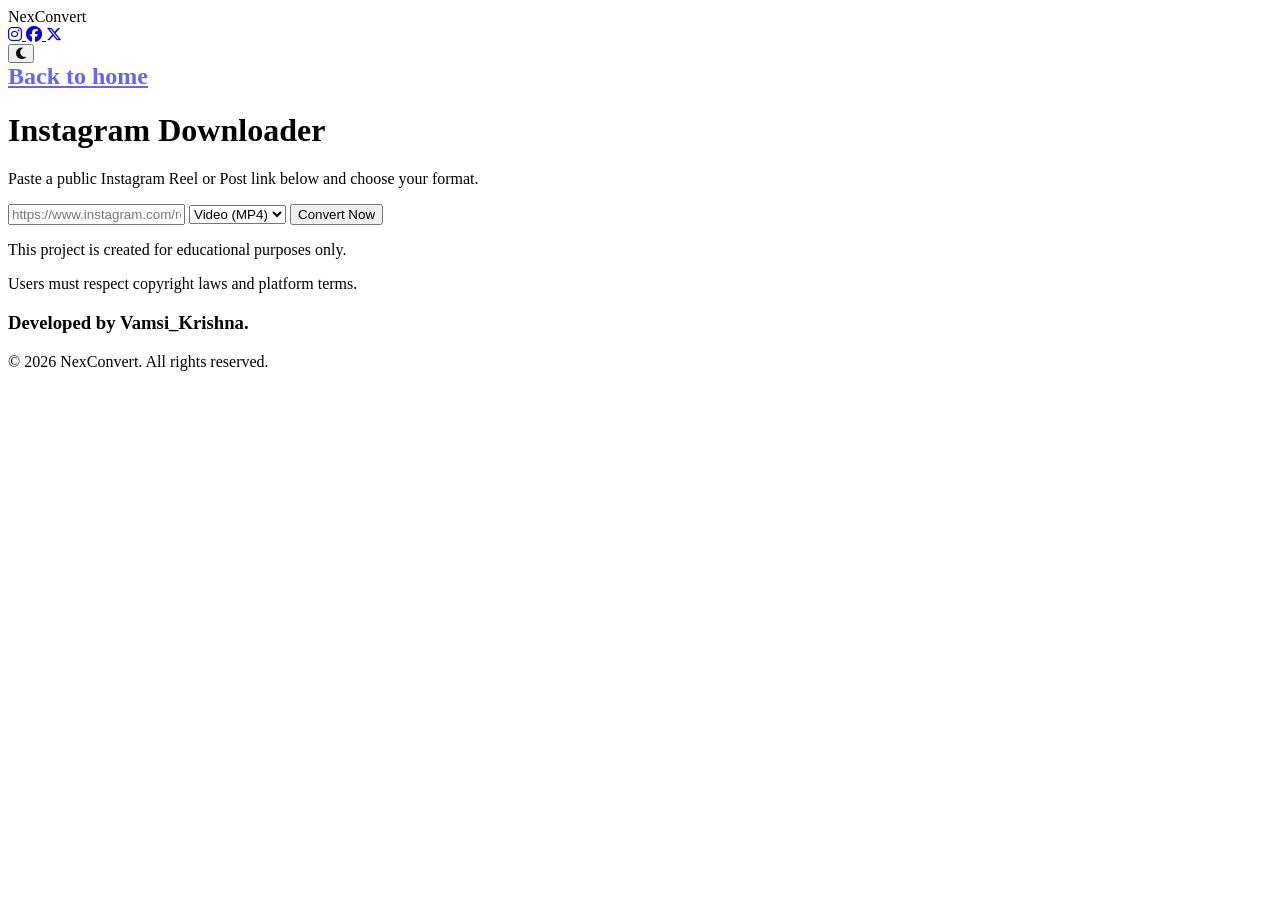
==== templates/index2.html @ 7d57381e "Update project: revamp templates, update app.py, add .gitignore, remove vercel config" ====
<!DOCTYPE html>
<html lang="en">

<head>
    <meta charset="UTF-8">
    <meta name="viewport" content="width=device-width, initial-scale=1.0">
    <title>NexConvert | Instagram Downloader</title>
    <link rel="stylesheet" href="{{ url_for('static', filename='style.css') }}">
    <link rel="stylesheet" href="https://cdnjs.cloudflare.com/ajax/libs/font-awesome/6.5.0/css/all.min.css">
</head>

<body>

    <div class="hero instagram-theme">
        <header class="header">
            <div class="brand">NexConvert</div>
            <nav class="nav-buttons">
                <a href="/instagram" class="nav-link instagram-nav active-nav"><i class="fab fa-instagram"></i>
                    <span></span></a>
                <a href="/facebook" class="nav-link facebook-nav"><i class="fab fa-facebook"></i> <span></span></a>
                <a href="/twitter" class="nav-link twitter-nav"><i class="fab fa-x-twitter"></i> <span></span></a>
            
<button id="theme-toggle" class="nav-link theme-toggle" title="Toggle Light/Dark Mode" style="cursor:pointer; display:flex; align-items:center; justify-content:center;">
    <i class="fas fa-moon" style="margin-right:0;"></i>
</button>
</nav>
        </header>

        <div class="hero-content">
            <a href="/" style="margin-bottom: 2rem; opacity: 0.6; font-size: 1.5rem; font-weight: 700;">Back to home</a>
            <h1>Instagram Downloader</h1>
            <p>Paste a public Instagram Reel or Post link below and choose your format.</p>

            <form method="post" action="/instagram/api">
                <input type="text" name="link_input" placeholder="https://www.instagram.com/reel/..." required>

                <select name="file_type">
                    <option value="mp4">Video (MP4)</option>
                    <option value="mp3">Audio (MP3)</option>
                </select>

                <button type="submit">Convert Now</button>
            </form>


        </div>

        <footer class="disclaimer-footer">
            <p>This project is created for educational purposes only.</p>
            <p>Users must respect copyright laws and platform terms.</p>
            <h3>Developed by Vamsi_Krishna.</h3>
            <p style="margin-top: 0.5rem; color: var(--text-muted);">&copy; 2026 NexConvert. All rights reserved.</p>
        </footer>
    </div>


<script>
    const themeToggle = document.getElementById('theme-toggle');
    const body = document.body;
    const icon = themeToggle.querySelector('i');

    const savedTheme = localStorage.getItem('theme');
    if (savedTheme === 'light') {
        body.classList.add('light-mode');
        icon.classList.remove('fa-moon');
        icon.classList.add('fa-sun');
    }

    themeToggle.addEventListener('click', (e) => {
        e.preventDefault();
        body.classList.toggle('light-mode');
        if (body.classList.contains('light-mode')) {
            localStorage.setItem('theme', 'light');
            icon.classList.remove('fa-moon');
            icon.classList.add('fa-sun');
        } else {
            localStorage.setItem('theme', 'dark');
            icon.classList.remove('fa-sun');
            icon.classList.add('fa-moon');
        }
    });
</script>
</body>


</html>
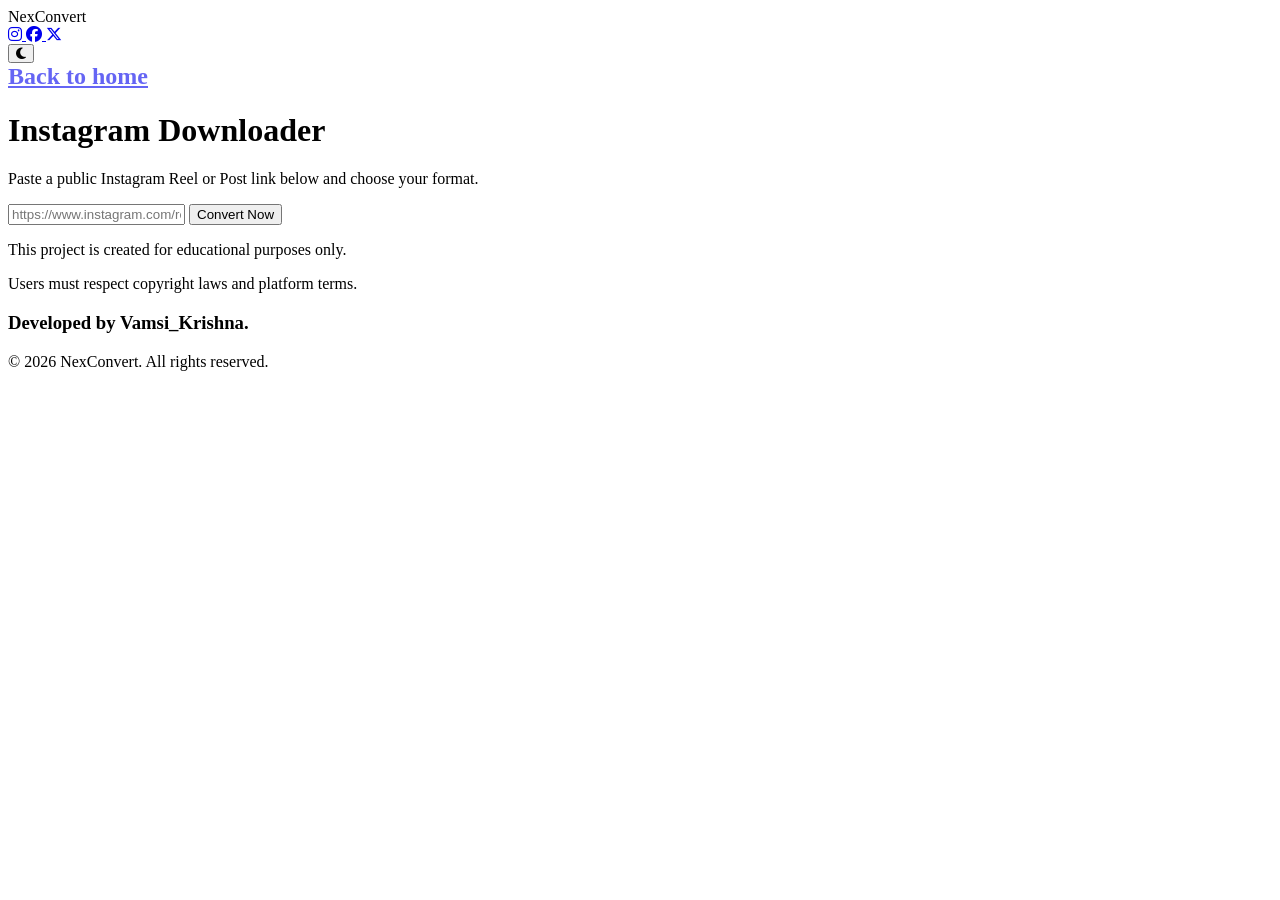
==== commit ff7b424a: "Update index2.html" ====
--- a/templates/index2.html
+++ b/templates/index2.html
@@ -19,11 +19,12 @@
                     <span></span></a>
                 <a href="/facebook" class="nav-link facebook-nav"><i class="fab fa-facebook"></i> <span></span></a>
                 <a href="/twitter" class="nav-link twitter-nav"><i class="fab fa-x-twitter"></i> <span></span></a>
-            
-<button id="theme-toggle" class="nav-link theme-toggle" title="Toggle Light/Dark Mode" style="cursor:pointer; display:flex; align-items:center; justify-content:center;">
-    <i class="fas fa-moon" style="margin-right:0;"></i>
-</button>
-</nav>
+
+                <button id="theme-toggle" class="nav-link theme-toggle" title="Toggle Light/Dark Mode"
+                    style="cursor:pointer; display:flex; align-items:center; justify-content:center;">
+                    <i class="fas fa-moon" style="margin-right:0;"></i>
+                </button>
+            </nav>
         </header>
 
         <div class="hero-content">
@@ -33,11 +34,6 @@
 
             <form method="post" action="/instagram/api">
                 <input type="text" name="link_input" placeholder="https://www.instagram.com/reel/..." required>
-
-                <select name="file_type">
-                    <option value="mp4">Video (MP4)</option>
-                    <option value="mp3">Audio (MP3)</option>
-                </select>
 
                 <button type="submit">Convert Now</button>
             </form>
@@ -54,33 +50,33 @@
     </div>
 
 
-<script>
-    const themeToggle = document.getElementById('theme-toggle');
-    const body = document.body;
-    const icon = themeToggle.querySelector('i');
+    <script>
+        const themeToggle = document.getElementById('theme-toggle');
+        const body = document.body;
+        const icon = themeToggle.querySelector('i');
 
-    const savedTheme = localStorage.getItem('theme');
-    if (savedTheme === 'light') {
-        body.classList.add('light-mode');
-        icon.classList.remove('fa-moon');
-        icon.classList.add('fa-sun');
-    }
-
-    themeToggle.addEventListener('click', (e) => {
-        e.preventDefault();
-        body.classList.toggle('light-mode');
-        if (body.classList.contains('light-mode')) {
-            localStorage.setItem('theme', 'light');
+        const savedTheme = localStorage.getItem('theme');
+        if (savedTheme === 'light') {
+            body.classList.add('light-mode');
             icon.classList.remove('fa-moon');
             icon.classList.add('fa-sun');
-        } else {
-            localStorage.setItem('theme', 'dark');
-            icon.classList.remove('fa-sun');
-            icon.classList.add('fa-moon');
         }
-    });
-</script>
+
+        themeToggle.addEventListener('click', (e) => {
+            e.preventDefault();
+            body.classList.toggle('light-mode');
+            if (body.classList.contains('light-mode')) {
+                localStorage.setItem('theme', 'light');
+                icon.classList.remove('fa-moon');
+                icon.classList.add('fa-sun');
+            } else {
+                localStorage.setItem('theme', 'dark');
+                icon.classList.remove('fa-sun');
+                icon.classList.add('fa-moon');
+            }
+        });
+    </script>
 </body>
 
 
-</html>+</html>
